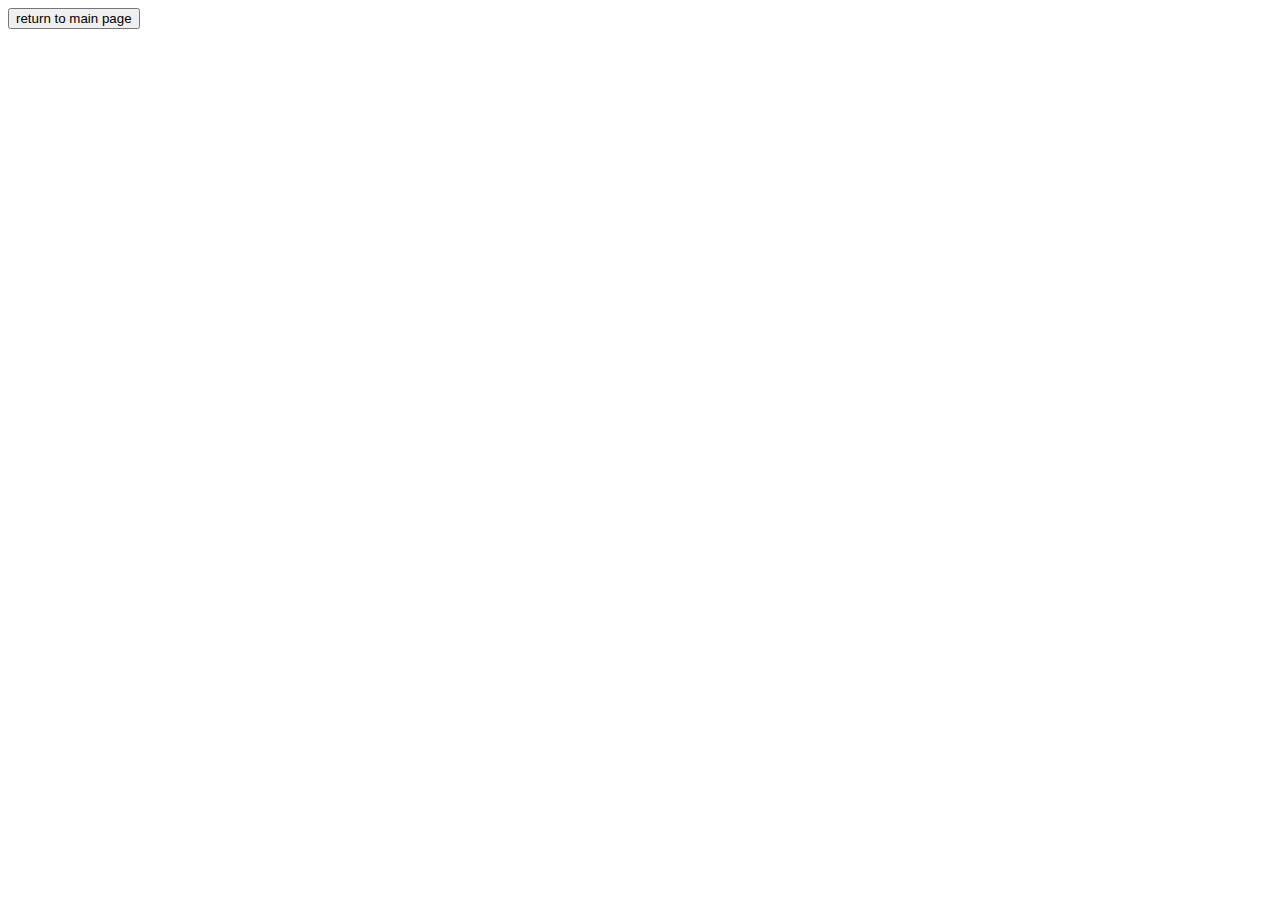
==== help/aia094/index.html @ b49d647e "aadded all of the help pages" ====
<!DOCTYPE html>
<html lang="en" dir="ltr">
  <head>
    <meta charset="utf-8">
    <title>SDO image help</title>
    <link rel="stylesheet" href="193css.css">
  </head>
  <body>
    <form action="/index.html">
      <button> return to main page </button>
    </form>
    <script href="193js.js"></script>
  </body>
</html>
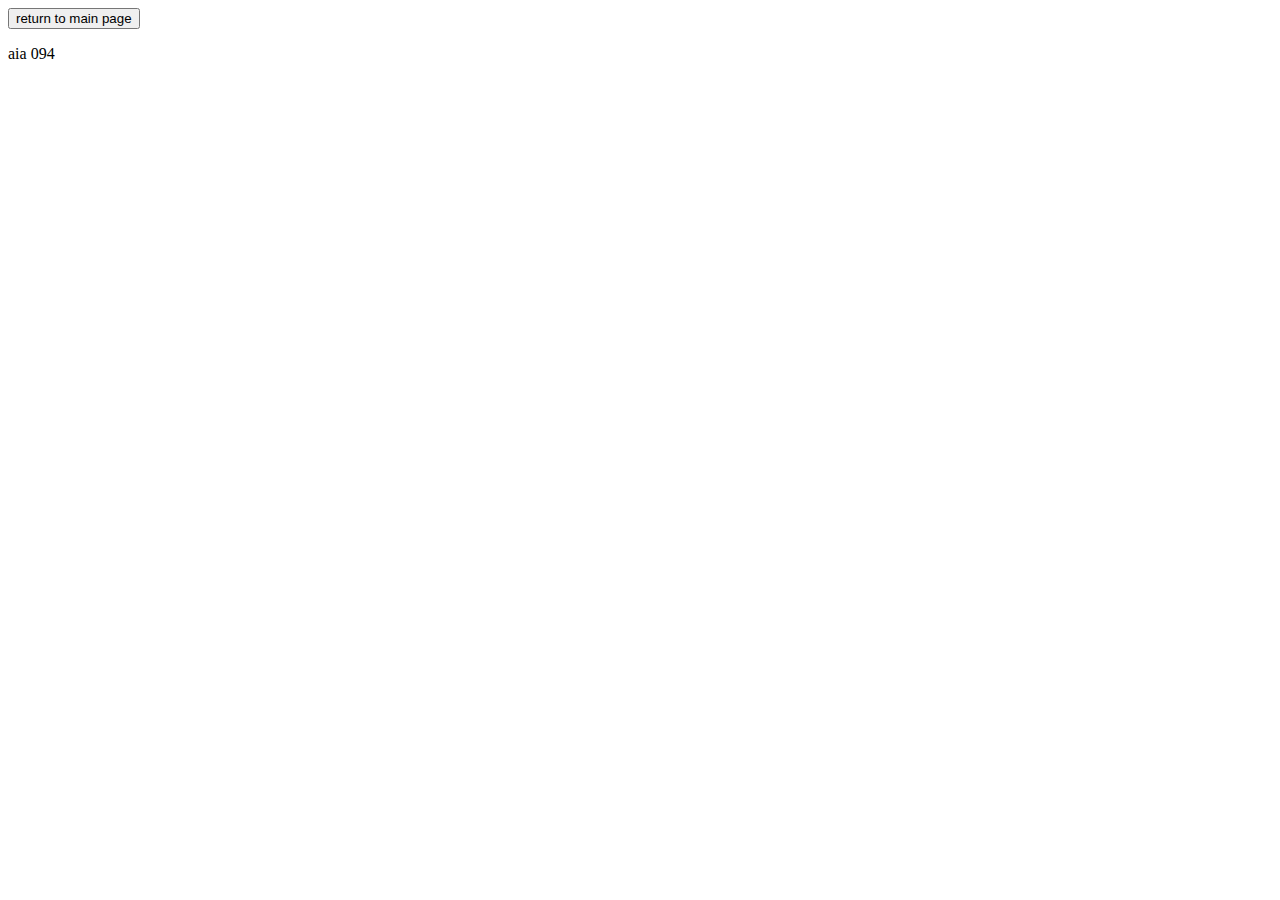
==== commit 51d5236a: "idk at this point" ====
--- a/help/aia094/index.html
+++ b/help/aia094/index.html
@@ -9,6 +9,7 @@
     <form action="/index.html">
       <button> return to main page </button>
     </form>
+    <p> aia 094 </p>
     <script href="193js.js"></script>
   </body>
 </html>
